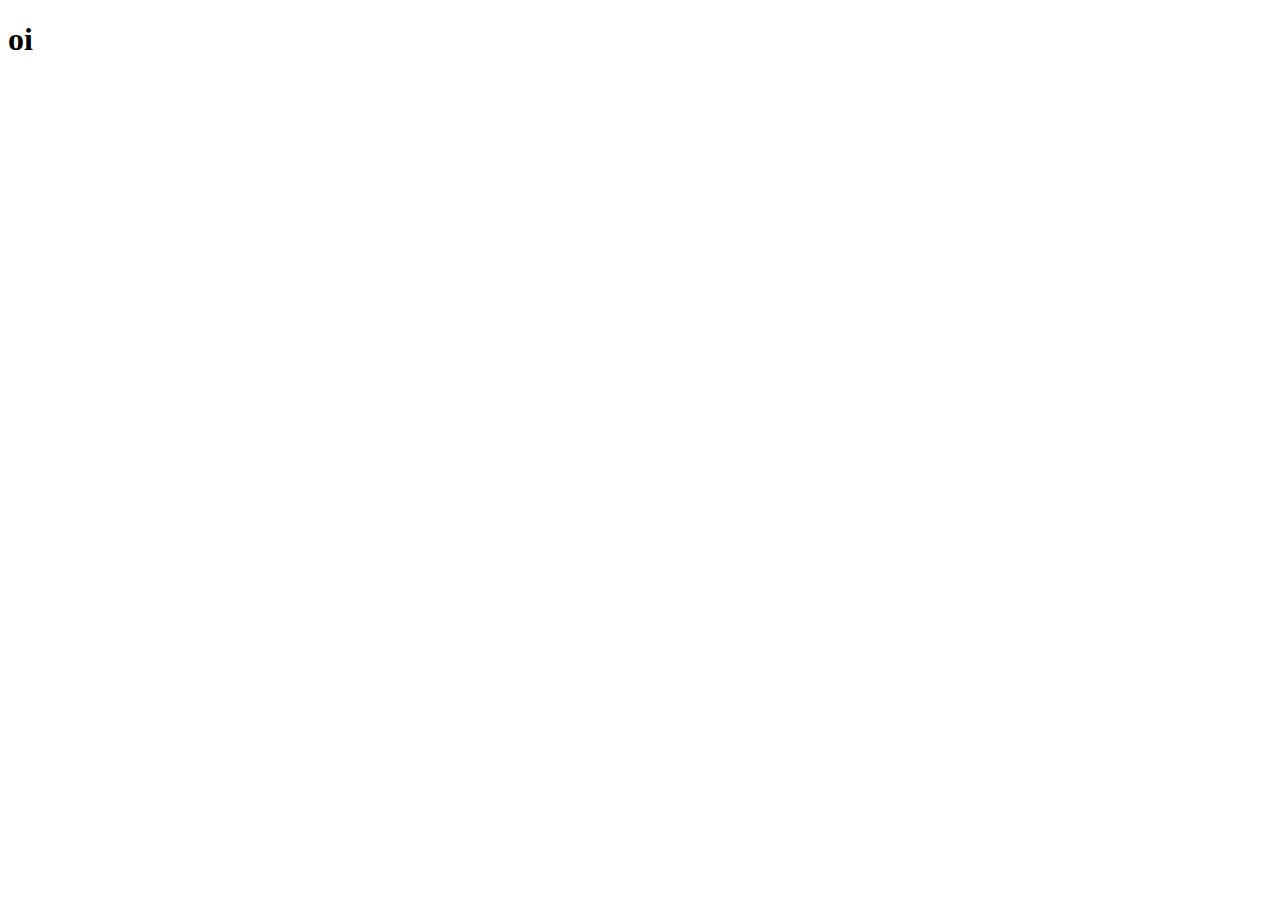
==== cadAluno.html @ 484f33e4 "Links no header para mudança de páginas / Página pesquisar alunos não possui mais botão de cadastro," ====
<!DOCTYPE html>
<html lang="en">

<head>
    <meta charset="UTF-8">
    <meta http-equiv="X-UA-Compatible" content="IE=edge">
    <meta name="viewport" content="width=device-width, initial-scale=1.0">
    <title>Cadastrar Aluno</title>
</head>

<body>
    <h1>oi</h1>
</body>

</html>
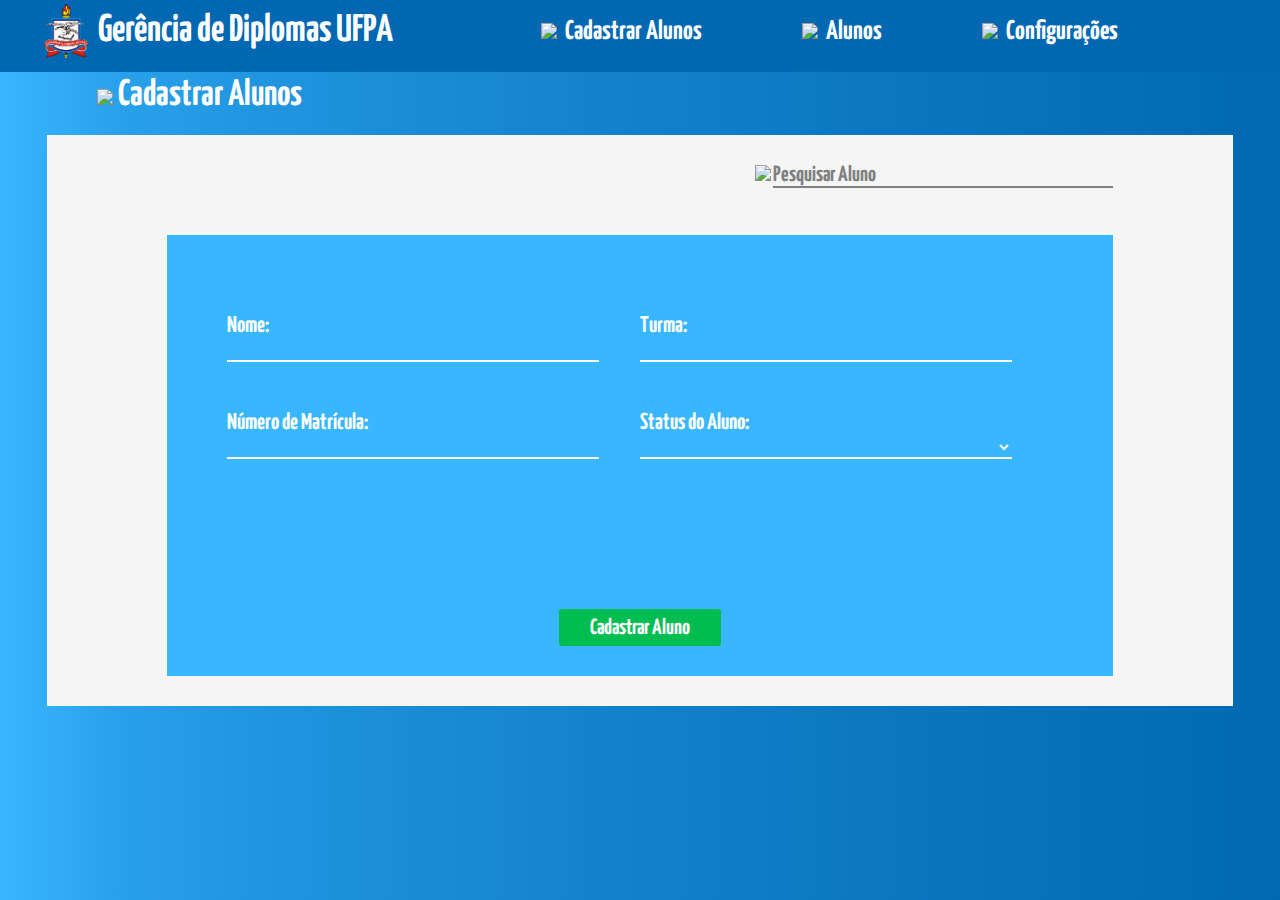
==== commit b0e31ad7: "Cadastro de Aluno" ====
--- a/cadAluno.html
+++ b/cadAluno.html
@@ -5,11 +5,88 @@
     <meta charset="UTF-8">
     <meta http-equiv="X-UA-Compatible" content="IE=edge">
     <meta name="viewport" content="width=device-width, initial-scale=1.0">
+    <link rel="stylesheet" href="./assets/style/cadAluno.css" />
+
+    <link rel="preconnect" href="https://fonts.googleapis.com">
+    <link rel="preconnect" href="https://fonts.gstatic.com" crossorigin>
+    <link href="https://fonts.googleapis.com/css2?family=Yanone+Kaffeesatz:wght@400;700&display=swap" rel="stylesheet">
+
     <title>Cadastrar Aluno</title>
 </head>
 
 <body>
-    <h1>oi</h1>
+    <header id="header" class="top-header">
+        <div class="h-content">
+            <a href="#" >
+                <img src="./assets/UFPA.png" alt="Logo da UFPA" />
+                <h2>Gerência de Diplomas UFPA</h2>
+            </a>
+            <ul>
+                <li>
+                    <a href="./cadAluno.html">
+                        <img src="https://s3-alpha-sig.figma.com/img/68e2/d011/f281a0f0b524119053e99abfa567b9f2?Expires=1658102400&Signature=dkwj9PDVxbKHwwRevYrHsKoCE7a1IF2g1WrvGU-MAeuf8~z9LMw4VHDfkmQeVOiBg-ziRR~bDEc-Yo2svd2yZ1sYsQFCZx-MMq1Q7IwiuGNJJKYC5bB3VsHvsLnSq-Kq~XzO5pKs6yvKhNdZap8rYHLZ~Tmw6CukqekTUZXFzMneNfyqCGSRkzHsOlndi6ujDf4Fd24sdXerwCve74rM3nDHUMkZJvIws9KFprqgWjthgYx4s06VlAhN51KEH6R4E3wbn68qcBOsdGDcRifJZbrk8mMaeqLMQgkimWEQPWmrSTv4ZFC23nqWimr0HJlZ22ovz6ENFHSMHHb884gYlw__&Key-Pair-Id=APKAINTVSUGEWH5XD5UA">
+                        Cadastrar Alunos                        
+                    </a>
+                </li>
+                <li>
+                    <a href="./pesquisaAluno.html">
+                        <img src="https://s3-alpha-sig.figma.com/img/1ff4/d9e2/5e4c95f4819ed4e42a01932815470d3e?Expires=1658102400&Signature=FnT~ml-ffY2SHcFqvbWxp4mvrnBgieFbxC82eEI1vgrBdk5JycRagEJA34DD09apcXOjtg~kO6r1e4q0JbwRw3adVREfv2SzVERQhL5RMDjQDriLvHLimeOABZXMhPyS24N1e1VTCObTlOya7lQT2gTd0KTbKKxtSfLO0fXKj1moYGCYMwEWU~sRrUfer5G0sbXL1oZUG9X-IRc5ROrKwJcBzsJqAy~8SvYybMy1yjDwZ5w8e0KNNE6UYj2cfIrC1J8MROOB6ew8ZskHEYg6WFZOV6dqqJ1nLuC~eUCoj9fb9A0QZAgteQucknO4cwWmGqfngQZZRvs5qxfZYj6VTQ__&Key-Pair-Id=APKAINTVSUGEWH5XD5UA">
+                        Alunos                        
+                    </a>
+                </li>
+                <li>
+                    <a href="#">
+                        <img src="https://s3-alpha-sig.figma.com/img/2cb8/01f7/e43c8aeb01671a1b4c770f0fcad1adbe?Expires=1658102400&Signature=FNotkfPPpuFQq-rkvQc27Yi7GmGJmy7y-LpbB7I59fEeITUN-3nsgjYhIIjCLdjn~NJ19BJnN-QFuOWZc7yC39izkbTYeia5LccZf8o3X6GTkjTUN3METoy5rSnINVgJbt8kmagShqxoodxvOblyp8mI7ZVUT5m0VBdL-a44le0WjHATwdooIT6GLOYAxeo-LDAHA0qTFKlSOBuBYECQoQTpxUC6nFiUNrI55-ssFd8hbgCKEQ2dfPoYRImJjJz5E~tPbGFHFU5PK91CKpvVwth~yjt6TPgUJo91SVYmDSoKTtLoARQYWDLT4w4Dzo82aIf-LjTe1tqGIxfUnsszlg__&Key-Pair-Id=APKAINTVSUGEWH5XD5UA">
+                        Configurações                        
+                    </a>
+                </li>
+            </ul>
+        </div>
+    </header>
+    <h3 class="titulo">
+        <img src="https://s3-alpha-sig.figma.com/img/68e2/d011/f281a0f0b524119053e99abfa567b9f2?Expires=1658102400&Signature=dkwj9PDVxbKHwwRevYrHsKoCE7a1IF2g1WrvGU-MAeuf8~z9LMw4VHDfkmQeVOiBg-ziRR~bDEc-Yo2svd2yZ1sYsQFCZx-MMq1Q7IwiuGNJJKYC5bB3VsHvsLnSq-Kq~XzO5pKs6yvKhNdZap8rYHLZ~Tmw6CukqekTUZXFzMneNfyqCGSRkzHsOlndi6ujDf4Fd24sdXerwCve74rM3nDHUMkZJvIws9KFprqgWjthgYx4s06VlAhN51KEH6R4E3wbn68qcBOsdGDcRifJZbrk8mMaeqLMQgkimWEQPWmrSTv4ZFC23nqWimr0HJlZ22ovz6ENFHSMHHb884gYlw__&Key-Pair-Id=APKAINTVSUGEWH5XD5UA">
+        Cadastrar Alunos</h3>
+    <div class="content">
+        <div class="search">
+            <label for="search">
+                <img src="https://s3-alpha-sig.figma.com/img/790b/48e7/c16bef85a76e079a5d5979b025a039b0?Expires=1658102400&Signature=HzinF6iX8a98e1XJIgMBaWj533wHV3jl6PvSs01E8e8PGNJeMAqC-7e1-RV3iEfstk2yGj~gFHOC~7CNu3q2Hy5Nxybb9-vixvY6hatsP31soypzgJeDTJygY~[base64]~4s02abQOsFPOQ__&Key-Pair-Id=APKAINTVSUGEWH5XD5UA">
+            </label>
+            <input type="search" value="Pesquisar Aluno" />  
+        </div>
+            
+        <div class="cad-aluno">
+            <form action="">
+                <p>
+                    <label for="nome">Nome:</label>
+                    <input type="text" />
+                </p>
+                
+                <p>
+                    <label for="turma">Turma:</label>
+                    <input type="text" />
+                </p>
+
+                <p>
+                    <label for="matricula">Número de Matrícula:</label>
+                    <input type="number" />
+                </p>
+
+                <p>
+                    <label for="status">Status do Aluno:</label>
+                    <select name="status">
+                        <option value=""></option>
+                        <option value="ativo">Ativo</option>
+                        <option value="inativo">Inativo</option>
+                        <option value="concluido">Concluido</option>
+                    </select>
+                </p>
+
+                <p class="botao">
+                    <input type="submit" value="Cadastrar Aluno">
+                </p>
+            </form>
+        </div>
+    </div>
 </body>
 
 </html>--- a/assets/style/cadAluno.css
+++ b/assets/style/cadAluno.css
@@ -0,0 +1,288 @@
+* {
+    margin: 0;
+    padding: 0;
+    box-sizing: border-box;
+  }
+  
+  :root {
+    --hue: 205;
+    --primary-color: hsl(var(--hue), 100%, 35%);
+    --bg-light: hsl(calc(var(--hue) - 3), 100%, 61%);
+  
+    font-size: 62.5%;
+  }
+  
+  html {
+    /* chrome://flags/#smooth-scrolling */
+    scroll-behavior: smooth;
+  }
+  
+  html,
+  body {
+    width: 100%;
+    height: 100%;
+  }
+  
+  body {
+    font-family: 'Yanone Kaffeesatz', sans-serif;
+    font-size: 1.6rem;
+    font-weight: 700;
+    color: white;
+  
+    text-align: center;
+  
+    overflow: overlay;
+  
+    background: linear-gradient(90.06deg, var(--bg-light), 28.29%, var(--primary-color));
+  }
+  
+  section header h4 {
+    font-size: 2.64rem;
+    line-height: 2.6rem;
+  
+    margin-bottom: 2.2rem;
+    margin-top: 1.8rem;
+    margin-inline: 1.3rem;
+    
+    width: 32rem;
+    margin-inline: auto;
+    font-weight: 700;
+    color: white;
+  }
+  
+  section header h2 {
+    font-size: 3rem;
+    line-height: 3.9rem;
+  }
+  
+  ul {
+    list-style: none;
+  }
+  
+  img {
+    max-width: 100%;
+  }
+  
+  
+  
+  @media (min-width: 800px) {
+    /*=====GERAL=====*/
+    body {
+      overflow: auto;
+      padding: 4.7rem;
+    }
+  
+    .wrapper {
+      width: min(112rem, 100%);
+      display: grid;
+    }
+  
+    section header h2 {
+      line-height: 5.2rem;
+    }
+  
+    .col-a {
+      grid-area: A;
+    }
+  
+    .col-b {
+      grid-area: B;
+    }
+  
+    .col-a img {
+      width: 52.4rem;
+      height: 34rem;
+    }
+  
+    .col-b img {
+      width: 10.5rem;
+      height: 12.1rem;
+    }
+  
+    #header.top-header {
+      background-color: var(--primary-color);
+      height: 7.2rem;
+      width: 140%;
+      margin-bottom: 2rem;
+      position: fixed;
+      top: 0;
+      left: 0;
+      align-items: baseline;
+    }
+
+    #header.top-header img {
+        height: 5.4rem;
+    }
+
+    #header.top-header ul {
+        display: flex;
+        align-items: center;
+        gap: 10rem;
+    }
+
+    #header.top-header ul img {
+        width: 2.4rem;
+        height: auto;
+    }
+    
+    #header .h-content {
+        display: flex;
+        align-items: center;
+        gap: 2rem;
+        justify-content: space-between;
+        width: 60%;
+        margin-left: 4.3rem;
+        margin-top: 0.4rem;
+        
+        text-decoration: none;
+    }
+
+    #header .h-content a {
+        display: flex;
+        align-items:center;
+        color: white;
+        text-decoration: none;
+    }
+
+    #header .h-content h2 {
+        width: 31.2rem;
+        font-weight: 700;
+        font-size: 3.87rem;
+        line-height: 3.8rem;
+    }
+    
+    #header .h-content ul li {
+        font-weight: 700;
+        font-size: 2.7rem;
+        line-height: 2.7rem;
+        text-align: center;
+    }
+    
+    h3.titulo {
+        width: 30.5rem;
+        height: 2.8rem;
+        margin-top: 3rem;
+
+        font-weight: 700;
+        font-size: 3.7rem;
+        line-height: 3.7rem;
+    }
+
+    h3.titulo img {
+        width: 3.2rem;
+
+    }
+
+    .content {
+        background-color: whitesmoke;
+        margin-top: 3rem;
+        padding-block: 3rem;
+        padding-inline: 12rem;
+        align-self: center;
+/*         background-color: white; */
+    }
+    
+    .content .search {
+        align-self: center;
+        margin-bottom: 4.7rem;
+        text-align: right;
+    }
+
+    .content .search img {
+        width: 2.4rem;
+        height: auto;
+    }
+
+    .content .search input {
+        width: 34rem;
+        background-color: transparent;
+        border: none;
+        border-bottom: 2px solid gray;
+        color: gray;
+
+        font-family: 'Yanone Kaffeesatz';
+        font-style: normal;
+        font-weight: 700;
+        font-size: 2.2rem;
+        line-height: 2.2rem;
+    }
+    
+    .content .cad-aluno {
+        padding-inline: 3rem;
+        
+        font-weight: 700;
+        font-size: 22.9px;
+        line-height: 23px;
+        background: var(--bg-light);
+        color: white;
+        text-align: left;
+    }
+
+    .content .cad-aluno form{
+        display: grid;
+        grid-template-columns: 1fr 1fr;
+        padding: 3rem;
+    }
+    
+    form label {
+        display: block;
+    }
+
+    form p {
+        margin-top: 5rem;
+    }
+
+    form p input,
+    form p select {
+        width: 90%;
+        background-color: var(--bg-light);
+        border: none;
+        border-bottom: 2px solid white;
+        font-family: 'Yanone Kaffeesatz';
+        font-style: normal;
+        font-weight: 700;
+        font-size: 2.2rem;
+        line-height: 2.2rem;
+        color: white;
+    }
+
+    form p select {
+        font-family: 'Yanone Kaffeesatz';
+        color: white;
+        font-style: normal;
+        font-weight: 700;
+        font-size: 2.2rem;
+        line-height: 2.2rem;
+    }
+
+    form p.botao {
+        text-align: center;
+        grid-column: 1 / 3;
+    }
+
+    .content .cad-aluno form [type=submit] {
+        width: 9.2rem;
+        height: 3.5rem;
+    
+        background-color: hsl(146, 100%, 37%);
+
+        border: none;
+        border-radius: 0.3rem;
+        margin-top: 10rem;
+
+        align-items: center;
+    }
+
+    .content .cad-aluno form input[type=submit] {
+        width: 16.2rem;
+        height: 3.7rem;
+
+        font-family: 'Yanone Kaffeesatz';
+        text-align: center;
+        color: white;
+        font-style: normal;
+        font-weight: 700;
+        font-size: 2.2rem;
+        line-height: 2.2rem;
+    }
+  }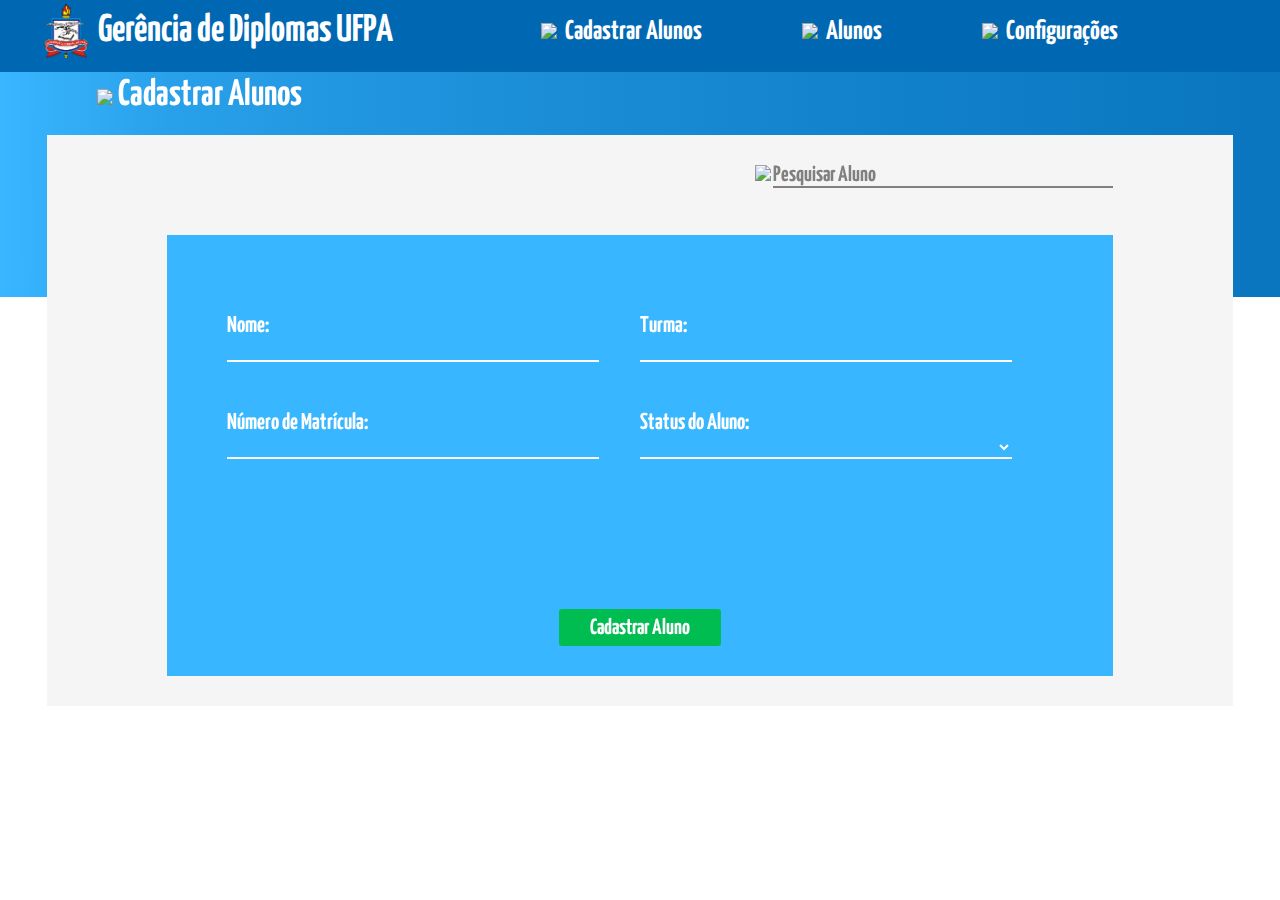
==== commit 2b5c120a: "Ajuste no background" ====
--- a/cadAluno.html
+++ b/cadAluno.html
@@ -43,6 +43,8 @@
             </ul>
         </div>
     </header>
+    <div class="sub-header">
+    </div>
     <h3 class="titulo">
         <img src="https://s3-alpha-sig.figma.com/img/68e2/d011/f281a0f0b524119053e99abfa567b9f2?Expires=1658102400&Signature=dkwj9PDVxbKHwwRevYrHsKoCE7a1IF2g1WrvGU-MAeuf8~z9LMw4VHDfkmQeVOiBg-ziRR~bDEc-Yo2svd2yZ1sYsQFCZx-MMq1Q7IwiuGNJJKYC5bB3VsHvsLnSq-Kq~XzO5pKs6yvKhNdZap8rYHLZ~Tmw6CukqekTUZXFzMneNfyqCGSRkzHsOlndi6ujDf4Fd24sdXerwCve74rM3nDHUMkZJvIws9KFprqgWjthgYx4s06VlAhN51KEH6R4E3wbn68qcBOsdGDcRifJZbrk8mMaeqLMQgkimWEQPWmrSTv4ZFC23nqWimr0HJlZ22ovz6ENFHSMHHb884gYlw__&Key-Pair-Id=APKAINTVSUGEWH5XD5UA">
         Cadastrar Alunos</h3>
--- a/assets/style/cadAluno.css
+++ b/assets/style/cadAluno.css
@@ -32,8 +32,8 @@
     text-align: center;
   
     overflow: overlay;
-  
-    background: linear-gradient(90.06deg, var(--bg-light), 28.29%, var(--primary-color));
+    background: white;
+    background-size: auto 30rem;
   }
   
   section header h4 {
@@ -172,6 +172,15 @@
         width: 3.2rem;
 
     }
+    
+    .sub-header {
+      width: 140%;
+      height: 25rem;
+      background: linear-gradient(90.06deg, var(--bg-light), 28.29%, var(--primary-color));
+      z-index: -100;
+      position: fixed;
+      left: 0;
+    }
 
     .content {
         background-color: whitesmoke;
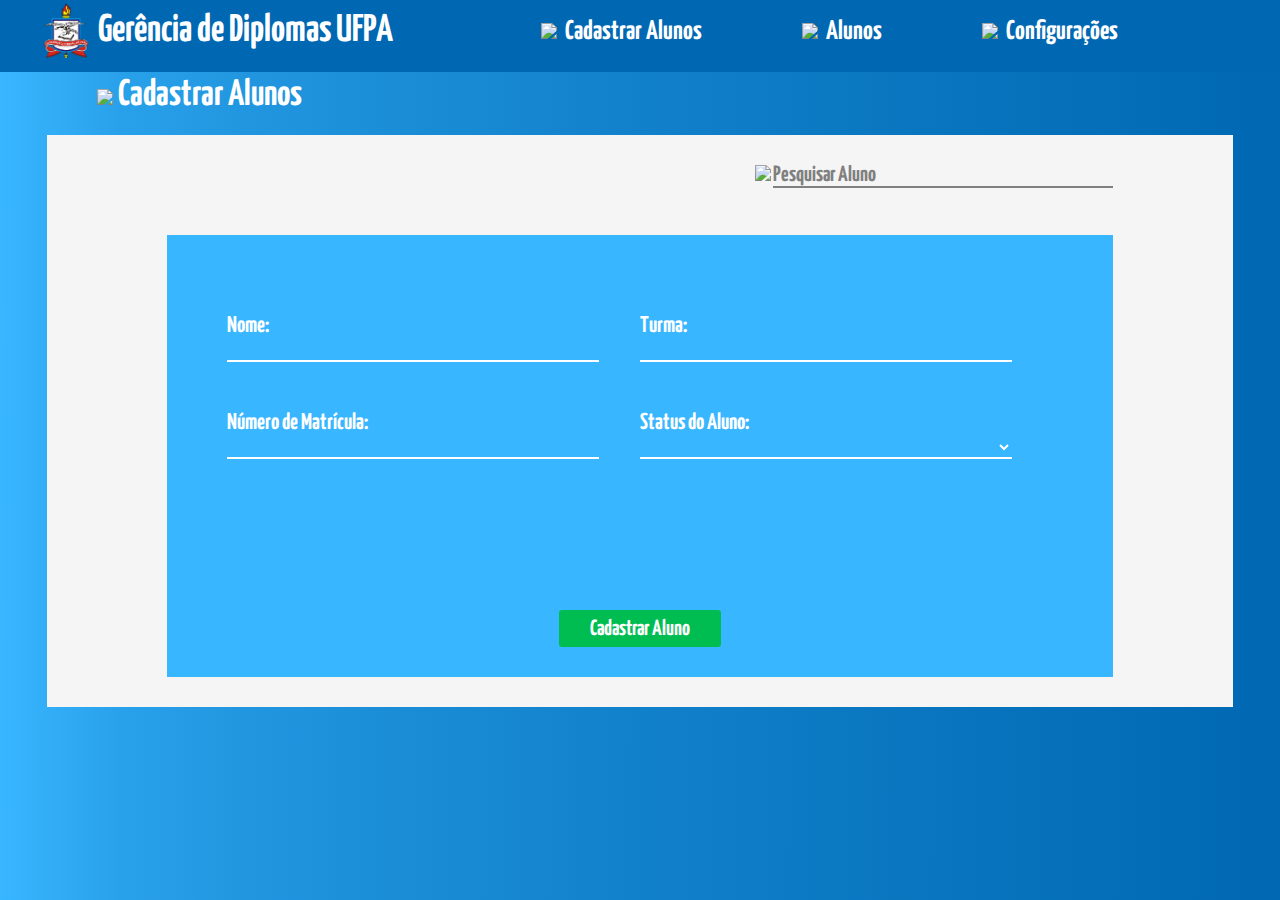
==== commit e7f02888: "Ajustes css" ====
--- a/cadAluno.html
+++ b/cadAluno.html
@@ -43,11 +43,12 @@
             </ul>
         </div>
     </header>
-    <div class="sub-header">
-    </div>
+
     <h3 class="titulo">
         <img src="https://s3-alpha-sig.figma.com/img/68e2/d011/f281a0f0b524119053e99abfa567b9f2?Expires=1658102400&Signature=dkwj9PDVxbKHwwRevYrHsKoCE7a1IF2g1WrvGU-MAeuf8~z9LMw4VHDfkmQeVOiBg-ziRR~bDEc-Yo2svd2yZ1sYsQFCZx-MMq1Q7IwiuGNJJKYC5bB3VsHvsLnSq-Kq~XzO5pKs6yvKhNdZap8rYHLZ~Tmw6CukqekTUZXFzMneNfyqCGSRkzHsOlndi6ujDf4Fd24sdXerwCve74rM3nDHUMkZJvIws9KFprqgWjthgYx4s06VlAhN51KEH6R4E3wbn68qcBOsdGDcRifJZbrk8mMaeqLMQgkimWEQPWmrSTv4ZFC23nqWimr0HJlZ22ovz6ENFHSMHHb884gYlw__&Key-Pair-Id=APKAINTVSUGEWH5XD5UA">
-        Cadastrar Alunos</h3>
+        Cadastrar Alunos
+    </h3>
+
     <div class="content">
         <div class="search">
             <label for="search">
--- a/assets/style/cadAluno.css
+++ b/assets/style/cadAluno.css
@@ -1,297 +1,274 @@
 * {
-    margin: 0;
-    padding: 0;
-    box-sizing: border-box;
-  }
-  
-  :root {
-    --hue: 205;
-    --primary-color: hsl(var(--hue), 100%, 35%);
-    --bg-light: hsl(calc(var(--hue) - 3), 100%, 61%);
-  
-    font-size: 62.5%;
-  }
-  
-  html {
-    /* chrome://flags/#smooth-scrolling */
-    scroll-behavior: smooth;
-  }
-  
-  html,
+  margin: 0;
+  padding: 0;
+  box-sizing: border-box;
+}
+
+:root {
+  --hue: 205;
+  --primary-color: hsl(var(--hue), 100%, 35%);
+  --bg-light: hsl(calc(var(--hue) - 3), 100%, 61%);
+
+  font-size: 62.5%;
+}
+
+html {
+  /* chrome://flags/#smooth-scrolling */
+  scroll-behavior: smooth;
+}
+
+html,
+body {
+  width: 100%;
+  height: 100%;
+}
+
+body {
+  font-family: "Yanone Kaffeesatz", sans-serif;
+  font-size: 1.6rem;
+  font-weight: 700;
+  color: white;
+
+  text-align: center;
+
+  overflow: overlay;
+  background: linear-gradient(
+    90.06deg,
+    var(--bg-light),
+    28.29%,
+    var(--primary-color)
+  );
+  background-size: auto 30rem;
+}
+
+ul {
+  list-style: none;
+}
+
+img {
+  max-width: 100%;
+}
+
+@media (min-width: 800px) {
+  /*=====GERAL=====*/
   body {
-    width: 100%;
-    height: 100%;
-  }
-  
-  body {
-    font-family: 'Yanone Kaffeesatz', sans-serif;
-    font-size: 1.6rem;
-    font-weight: 700;
-    color: white;
-  
+    overflow: auto;
+    padding: 4.7rem;
+  }
+
+  .col-a {
+    grid-area: A;
+  }
+
+  .col-b {
+    grid-area: B;
+  }
+
+  .col-a img {
+    width: 52.4rem;
+    height: 34rem;
+  }
+
+  .col-b img {
+    width: 10.5rem;
+    height: 12.1rem;
+  }
+
+  #header.top-header {
+    background-color: var(--primary-color);
+    height: 7.2rem;
+    width: 140%;
+    margin-bottom: 2rem;
+    position: fixed;
+    top: 0;
+    left: 0;
+    align-items: baseline;
+  }
+
+  #header.top-header img {
+    height: 5.4rem;
+  }
+
+  #header.top-header ul {
+    display: flex;
+    align-items: center;
+    gap: 10rem;
+  }
+
+  #header.top-header ul img {
+    width: 2.4rem;
+    height: auto;
+  }
+
+  #header .h-content {
+    display: flex;
+    align-items: center;
+    gap: 2rem;
+    justify-content: space-between;
+    width: 60%;
+    margin-left: 4.3rem;
+    margin-top: 0.4rem;
+
+    text-decoration: none;
+  }
+
+  #header .h-content a {
+    display: flex;
+    align-items: center;
+    color: white;
+    text-decoration: none;
+  }
+
+  #header .h-content h2 {
+    width: 31.2rem;
+    font-weight: 700;
+    font-size: 3.87rem;
+    line-height: 3.8rem;
+  }
+
+  #header .h-content ul li {
+    font-weight: 700;
+    font-size: 2.7rem;
+    line-height: 2.7rem;
     text-align: center;
-  
-    overflow: overlay;
-    background: white;
-    background-size: auto 30rem;
-  }
-  
-  section header h4 {
-    font-size: 2.64rem;
-    line-height: 2.6rem;
-  
-    margin-bottom: 2.2rem;
-    margin-top: 1.8rem;
-    margin-inline: 1.3rem;
+  }
+
+  .sub-header {
+    width: 140%;
+    height: 25rem;
     
-    width: 32rem;
-    margin-inline: auto;
-    font-weight: 700;
-    color: white;
-  }
-  
-  section header h2 {
-    font-size: 3rem;
-    line-height: 3.9rem;
-  }
-  
-  ul {
-    list-style: none;
-  }
-  
-  img {
-    max-width: 100%;
-  }
-  
-  
-  
-  @media (min-width: 800px) {
-    /*=====GERAL=====*/
-    body {
-      overflow: auto;
-      padding: 4.7rem;
-    }
-  
-    .wrapper {
-      width: min(112rem, 100%);
-      display: grid;
-    }
-  
-    section header h2 {
-      line-height: 5.2rem;
-    }
-  
-    .col-a {
-      grid-area: A;
-    }
-  
-    .col-b {
-      grid-area: B;
-    }
-  
-    .col-a img {
-      width: 52.4rem;
-      height: 34rem;
-    }
-  
-    .col-b img {
-      width: 10.5rem;
-      height: 12.1rem;
-    }
-  
-    #header.top-header {
-      background-color: var(--primary-color);
-      height: 7.2rem;
-      width: 140%;
-      margin-bottom: 2rem;
-      position: fixed;
-      top: 0;
-      left: 0;
-      align-items: baseline;
-    }
-
-    #header.top-header img {
-        height: 5.4rem;
-    }
-
-    #header.top-header ul {
-        display: flex;
-        align-items: center;
-        gap: 10rem;
-    }
-
-    #header.top-header ul img {
-        width: 2.4rem;
-        height: auto;
-    }
+    z-index: -100;
+    position: fixed;
+    left: 0;
+  }
+
+  h3.titulo {
+    width: 30.5rem;
+    height: 2.8rem;
+
+    left: 0;
     
-    #header .h-content {
-        display: flex;
-        align-items: center;
-        gap: 2rem;
-        justify-content: space-between;
-        width: 60%;
-        margin-left: 4.3rem;
-        margin-top: 0.4rem;
-        
-        text-decoration: none;
-    }
-
-    #header .h-content a {
-        display: flex;
-        align-items:center;
-        color: white;
-        text-decoration: none;
-    }
-
-    #header .h-content h2 {
-        width: 31.2rem;
-        font-weight: 700;
-        font-size: 3.87rem;
-        line-height: 3.8rem;
-    }
-    
-    #header .h-content ul li {
-        font-weight: 700;
-        font-size: 2.7rem;
-        line-height: 2.7rem;
-        text-align: center;
-    }
-    
-    h3.titulo {
-        width: 30.5rem;
-        height: 2.8rem;
-        margin-top: 3rem;
-
-        font-weight: 700;
-        font-size: 3.7rem;
-        line-height: 3.7rem;
-    }
-
-    h3.titulo img {
-        width: 3.2rem;
-
-    }
-    
-    .sub-header {
-      width: 140%;
-      height: 25rem;
-      background: linear-gradient(90.06deg, var(--bg-light), 28.29%, var(--primary-color));
-      z-index: -100;
-      position: fixed;
-      left: 0;
-    }
-
-    .content {
-        background-color: whitesmoke;
-        margin-top: 3rem;
-        padding-block: 3rem;
-        padding-inline: 12rem;
-        align-self: center;
-/*         background-color: white; */
-    }
-    
-    .content .search {
-        align-self: center;
-        margin-bottom: 4.7rem;
-        text-align: right;
-    }
-
-    .content .search img {
-        width: 2.4rem;
-        height: auto;
-    }
-
-    .content .search input {
-        width: 34rem;
-        background-color: transparent;
-        border: none;
-        border-bottom: 2px solid gray;
-        color: gray;
-
-        font-family: 'Yanone Kaffeesatz';
-        font-style: normal;
-        font-weight: 700;
-        font-size: 2.2rem;
-        line-height: 2.2rem;
-    }
-    
-    .content .cad-aluno {
-        padding-inline: 3rem;
-        
-        font-weight: 700;
-        font-size: 22.9px;
-        line-height: 23px;
-        background: var(--bg-light);
-        color: white;
-        text-align: left;
-    }
-
-    .content .cad-aluno form{
-        display: grid;
-        grid-template-columns: 1fr 1fr;
-        padding: 3rem;
-    }
-    
-    form label {
-        display: block;
-    }
-
-    form p {
-        margin-top: 5rem;
-    }
-
-    form p input,
-    form p select {
-        width: 90%;
-        background-color: var(--bg-light);
-        border: none;
-        border-bottom: 2px solid white;
-        font-family: 'Yanone Kaffeesatz';
-        font-style: normal;
-        font-weight: 700;
-        font-size: 2.2rem;
-        line-height: 2.2rem;
-        color: white;
-    }
-
-    form p select {
-        font-family: 'Yanone Kaffeesatz';
-        color: white;
-        font-style: normal;
-        font-weight: 700;
-        font-size: 2.2rem;
-        line-height: 2.2rem;
-    }
-
-    form p.botao {
-        text-align: center;
-        grid-column: 1 / 3;
-    }
-
-    .content .cad-aluno form [type=submit] {
-        width: 9.2rem;
-        height: 3.5rem;
-    
-        background-color: hsl(146, 100%, 37%);
-
-        border: none;
-        border-radius: 0.3rem;
-        margin-top: 10rem;
-
-        align-items: center;
-    }
-
-    .content .cad-aluno form input[type=submit] {
-        width: 16.2rem;
-        height: 3.7rem;
-
-        font-family: 'Yanone Kaffeesatz';
-        text-align: center;
-        color: white;
-        font-style: normal;
-        font-weight: 700;
-        font-size: 2.2rem;
-        line-height: 2.2rem;
-    }
-  }+    margin-top: 3rem;
+    color: white;
+
+    font-weight: 700;
+    font-size: 3.7rem;
+    line-height: 3.7rem;
+  }
+
+  h3.titulo img {
+    width: 3.2rem;
+  }
+
+  .content {
+    background-color: whitesmoke;
+    margin-top: 3rem;
+    padding-block: 3rem;
+    padding-inline: 12rem;
+    align-self: center;
+  }
+
+  .content .search {
+    align-self: center;
+    margin-bottom: 4.7rem;
+    text-align: right;
+  }
+
+  .content .search img {
+    width: 2.4rem;
+    height: auto;
+  }
+
+  .content .search input {
+    width: 34rem;
+    background-color: transparent;
+    border: none;
+    border-bottom: 2px solid gray;
+    color: gray;
+
+    font-family: "Yanone Kaffeesatz";
+    font-style: normal;
+    font-weight: 700;
+    font-size: 2.2rem;
+    line-height: 2.2rem;
+  }
+
+  .content .cad-aluno {
+    padding-inline: 3rem;
+
+    font-weight: 700;
+    font-size: 22.9px;
+    line-height: 23px;
+    background: var(--bg-light);
+    color: white;
+    text-align: left;
+  }
+
+  .content .cad-aluno form {
+    display: grid;
+    grid-template-columns: 1fr 1fr;
+    padding: 3rem;
+  }
+
+  form label {
+    display: block;
+  }
+
+  form p {
+    margin-top: 5rem;
+  }
+
+  form p input,
+  form p select {
+    width: 90%;
+    background-color: var(--bg-light);
+    border: none;
+    border-bottom: 2px solid white;
+    font-family: "Yanone Kaffeesatz";
+    font-style: normal;
+    font-weight: 700;
+    font-size: 2.2rem;
+    line-height: 2.2rem;
+    color: white;
+  }
+
+  form p select {
+    font-family: "Yanone Kaffeesatz";
+    color: white;
+    font-style: normal;
+    font-weight: 700;
+    font-size: 2.2rem;
+    line-height: 2.2rem;
+  }
+
+  form p.botao {
+    text-align: center;
+    grid-column: 1 / 3;
+  }
+
+  .content .cad-aluno form [type="submit"] {
+    width: 9.2rem;
+    height: 3.5rem;
+
+    background-color: hsl(146, 100%, 37%);
+
+    border: none;
+    border-radius: 0.3rem;
+    margin-top: 10rem;
+
+    align-items: center;
+  }
+
+  .content .cad-aluno form input[type="submit"] {
+    width: 16.2rem;
+    height: 3.7rem;
+
+    font-family: "Yanone Kaffeesatz";
+    text-align: center;
+    color: white;
+    font-style: normal;
+    font-weight: 700;
+    font-size: 2.2rem;
+    line-height: 2.2rem;
+  }
+}
